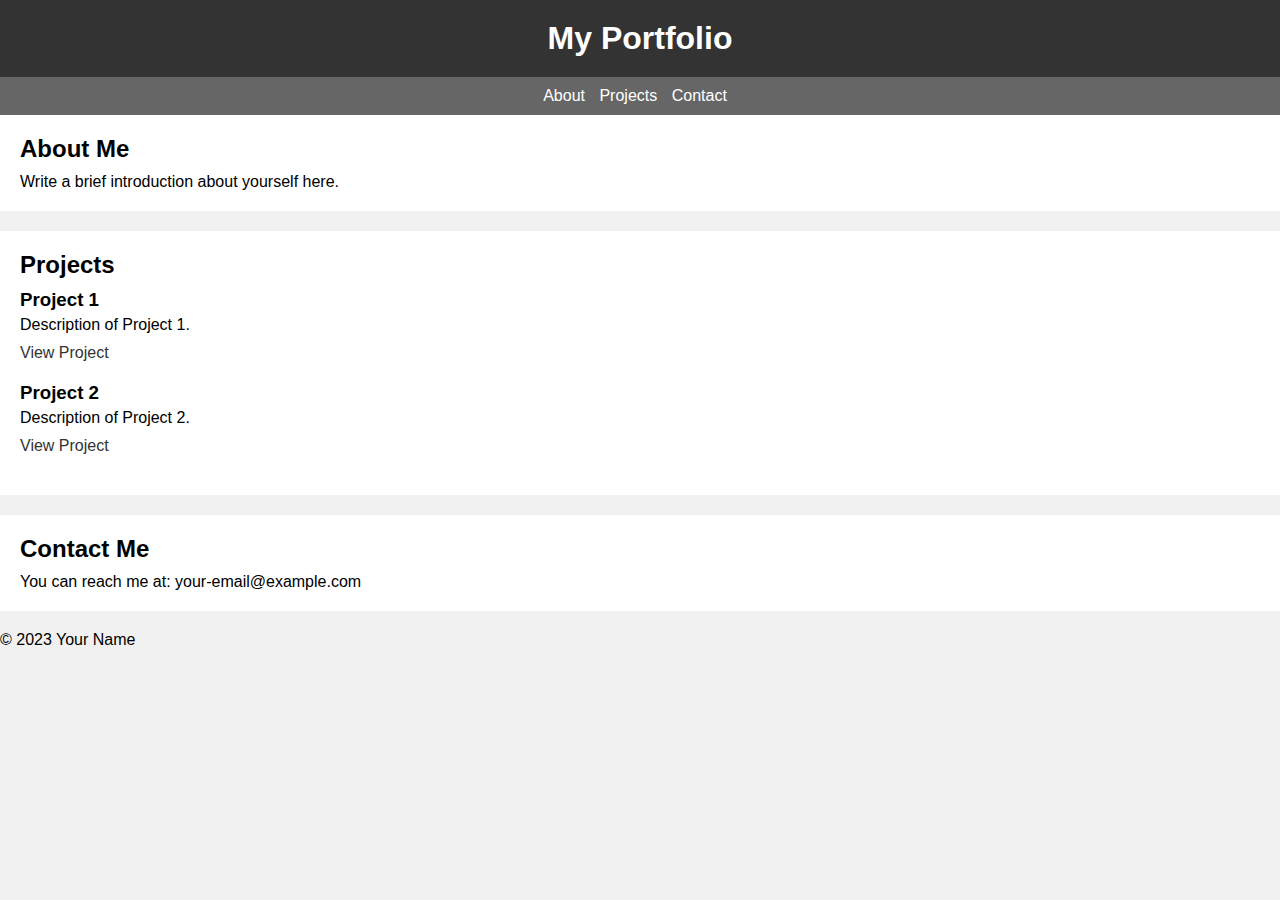
==== index.html @ 64b36b22 "Initial commit" ====
<!DOCTYPE html>
<html lang="en">

<head>
  <meta charset="UTF-8">
  <meta name="viewport" content="width=device-width, initial-scale=1.0">
  <title>My Portfolio</title>
  <link rel="stylesheet" href="style.css">
</head>

<body>
  <header>
    <h1>My Portfolio</h1>
  </header>

  <nav>
    <ul>
      <li><a href="#about">About</a></li>
      <li><a href="#projects">Projects</a></li>
      <li><a href="#contact">Contact</a></li>
    </ul>
  </nav>

  <section id="about">
    <h2>About Me</h2>
    <p>Write a brief introduction about yourself here.</p>
  </section>

  <section id="projects">
    <h2>Projects</h2>
    <div class="project">
      <h3>Project 1</h3>
      <p>Description of Project 1.</p>
      <a href="#">View Project</a>
    </div>
    <div class="project">
      <h3>Project 2</h3>
      <p>Description of Project 2.</p>
      <a href="#">View Project</a>
    </div>
    <!-- Add more project sections as needed -->
  </section>

  <section id="contact">
    <h2>Contact Me</h2>
    <p>You can reach me at: your-email@example.com</p>
  </section>

  <footer>
    <p>&copy; 2023 Your Name</p>
  </footer>
</body>

</html>
---- style.css ----
/* styles.css */

/* Reset default margin and padding */
body, h1, h2, h3, p, ul, li {
    margin: 0;
    padding: 0;
  }
  
  /* Set a background color and font styles */
  body {
    background-color: #f1f1f1;
    font-family: Arial, sans-serif;
  }
  
  /* Style the header */
  header {
    background-color: #333;
    color: #fff;
    padding: 20px;
    text-align: center;
  }
  
  /* Style the navigation bar */
  nav {
    background-color: #666;
    color: #fff;
    padding: 10px;
  }
  
  nav ul {
    list-style-type: none;
    text-align: center;
  }
  
  nav ul li {
    display: inline;
    margin-right: 10px;
  }
  
  nav ul li a {
    color: #fff;
    text-decoration: none;
  }
  
  /* Style the main sections */
  section {
    background-color: #fff;
    padding: 20px;
    margin-bottom: 20px;
  }
  
  section h2 {
    margin-bottom: 10px;
  }
  
  /* Style the projects section */
  .project {
    margin-bottom: 20px;
  }
  
  .project h3 {
    margin-bottom: 5px;
  }
  
  .project p {
    margin-bottom: 10px;
  }
  
  .project a {
    color: #333;
    text-decoration: none;
  }
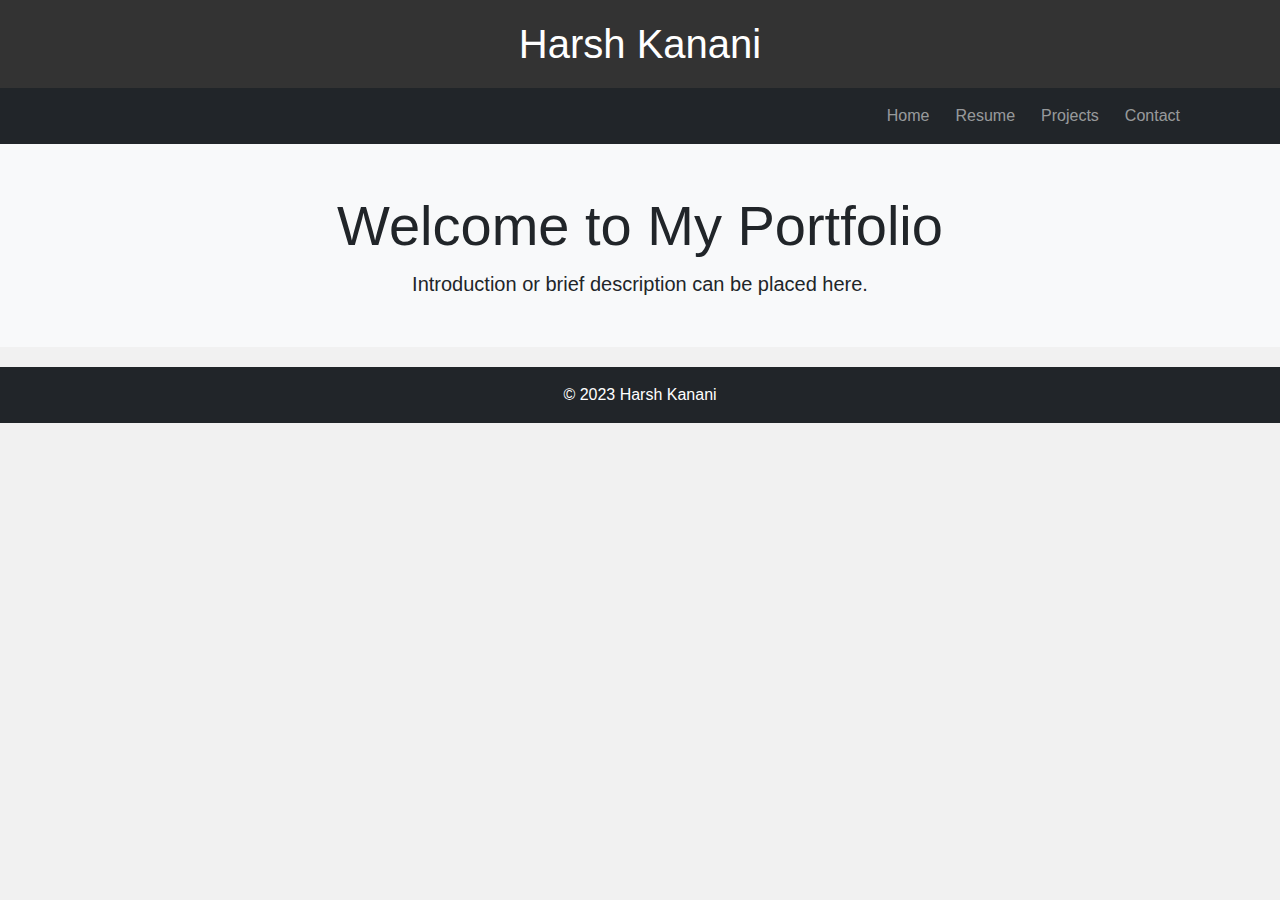
==== commit d33d5881: "bootstrap" ====
--- a/index.html
+++ b/index.html
@@ -4,51 +4,49 @@
 <head>
   <meta charset="UTF-8">
   <meta name="viewport" content="width=device-width, initial-scale=1.0">
-  <title>My Portfolio</title>
-  <link rel="stylesheet" href="style.css">
+  <title>Harsh Kanani - Portfolio</title>
+  <link rel="stylesheet" href="https://cdnjs.cloudflare.com/ajax/libs/twitter-bootstrap/5.2.0/css/bootstrap.min.css">
+  <link rel="stylesheet" href="styles.css">
 </head>
 
 <body>
   <header>
-    <h1>My Portfolio</h1>
+    <h1>Harsh Kanani</h1>
   </header>
 
-  <nav>
-    <ul>
-      <li><a href="#about">About</a></li>
-      <li><a href="#projects">Projects</a></li>
-      <li><a href="#contact">Contact</a></li>
-    </ul>
+  <nav class="navbar navbar-expand-lg navbar-dark bg-dark">
+    <div class="container">
+      <ul class="navbar-nav ms-auto">
+        <li class="nav-item">
+          <a class="nav-link" href="index.html">Home</a>
+        </li>
+        <li class="nav-item">
+          <a class="nav-link" href="resume.html">Resume</a>
+        </li>
+        <li class="nav-item">
+          <a class="nav-link" href="projects.html">Projects</a>
+        </li>
+        <li class="nav-item">
+          <a class="nav-link" href="contact.html">Contact</a>
+        </li>
+      </ul>
+    </div>
   </nav>
 
-  <section id="about">
-    <h2>About Me</h2>
-    <p>Write a brief introduction about yourself here.</p>
+  <section id="home" class="bg-light text-center py-5">
+    <div class="container">
+      <h2 class="display-4">Welcome to My Portfolio</h2>
+      <p class="lead">Introduction or brief description can be placed here.</p>
+    </div>
   </section>
 
-  <section id="projects">
-    <h2>Projects</h2>
-    <div class="project">
-      <h3>Project 1</h3>
-      <p>Description of Project 1.</p>
-      <a href="#">View Project</a>
+  <footer class="bg-dark text-white text-center py-3">
+    <div class="container">
+      <p>&copy; 2023 Harsh Kanani</p>
     </div>
-    <div class="project">
-      <h3>Project 2</h3>
-      <p>Description of Project 2.</p>
-      <a href="#">View Project</a>
-    </div>
-    <!-- Add more project sections as needed -->
-  </section>
+  </footer>
 
-  <section id="contact">
-    <h2>Contact Me</h2>
-    <p>You can reach me at: your-email@example.com</p>
-  </section>
-
-  <footer>
-    <p>&copy; 2023 Your Name</p>
-  </footer>
+  <script src="https://cdnjs.cloudflare.com/ajax/libs/twitter-bootstrap/5.2.0/js/bootstrap.bundle.min.js"></script>
 </body>
 
 </html>
--- a/styles.css
+++ b/styles.css
@@ -0,0 +1,126 @@
+/* Reset default margin and padding */
+body, h1, h2, h3, p, ul, li {
+    margin: 0;
+    padding: 0;
+  }
+  
+  /* Set a background color and font styles */
+  body {
+    background-color: #f1f1f1;
+    font-family: Arial, sans-serif;
+  }
+  
+  /* Style the header */
+  header {
+    background-color: #333;
+    color: #fff;
+    padding: 20px;
+    text-align: center;
+  }
+  
+  /* Style the navigation bar */
+  nav {
+    background-color: #666;
+    color: #fff;
+    padding: 10px;
+  }
+  
+  nav ul {
+    list-style-type: none;
+    text-align: center;
+  }
+  
+  nav ul li {
+    display: inline;
+    margin-right: 10px;
+  }
+  
+  nav ul li a {
+    color: #fff;
+    text-decoration: none;
+  }
+  
+  /* Style the main sections */
+  section {
+    background-color: #fff;
+    padding: 20px;
+    margin-bottom: 20px;
+  }
+  
+  section h2 {
+    margin-bottom: 10px;
+  }
+  
+  /* Style the home section */
+  #home {
+    text-align: center;
+  }
+  
+  /* Style the resume section */
+  #resume {
+    font-size: 16px;
+    line-height: 1.6;
+  }
+  
+  #resume h3 {
+    font-size: 20px;
+    margin-bottom: 10px;
+  }
+  
+  #resume ul {
+    margin-bottom: 10px;
+  }
+  
+  #resume ul li {
+    margin-bottom: 5px;
+  }
+  
+  /* Style the projects section */
+  #projects {
+    font-size: 16px;
+    line-height: 1.6;
+  }
+  
+  #projects .project {
+    margin-bottom: 20px;
+    border: 1px solid #ccc;
+    padding: 20px;
+    border-radius: 5px;
+  }
+  
+  #projects .project h3 {
+    font-size: 18px;
+    margin-bottom: 10px;
+  }
+  
+  #projects .project p {
+    margin-bottom: 10px;
+  }
+  
+  #projects .project a {
+    color: #333;
+    text-decoration: none;
+  }
+  
+  /* Style the contact section */
+  #contact {
+    font-size: 16px;
+    line-height: 1.6;
+  }
+  
+  #contact p {
+    margin-bottom: 10px;
+  }
+  
+  /* Style the footer */
+  footer {
+    background-color: #333;
+    color: #fff;
+    padding: 10px;
+    text-align: center;
+  }
+  
+  footer p {
+    margin-bottom: 0;
+  }
+  